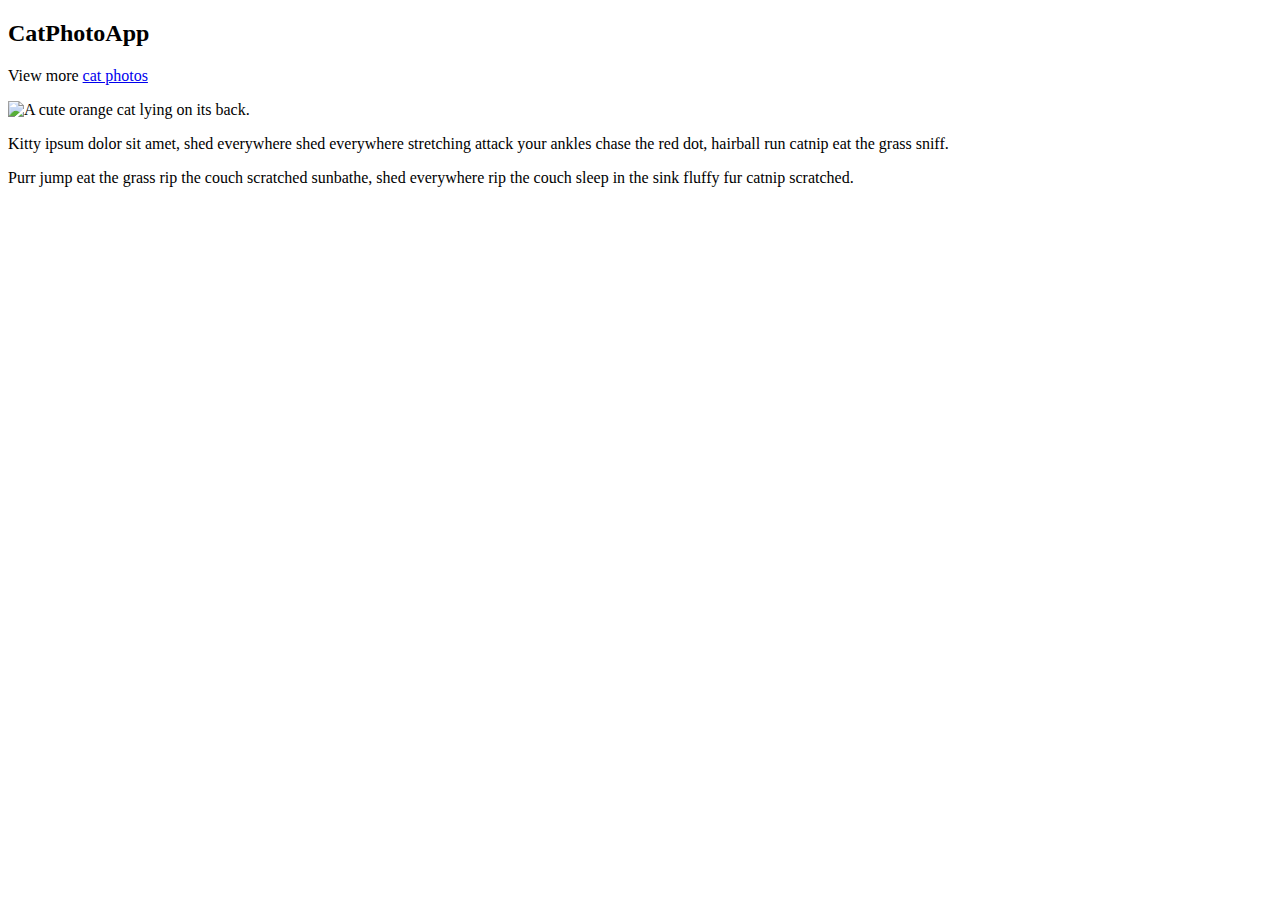
==== index.html @ 89659efa "Added index.html" ====
<!DOCTYPE html>
<html lang="en">
<head>
    <meta charset="UTF-8">
    <meta name="viewport" content="width=device-width, initial-scale=1.0">
    <meta http-equiv="X-UA-Compatible" content="ie=edge">
    <title>Hello RCS!</title>
</head>
<body>
    <h2>CatPhotoApp</h2>
    <main>
      
    <p>View more 
      <a href="http://freecatphotoapp.com" target="_blank">cat photos</a>
    </p> 
      <img src="https://bit.ly/fcc-relaxing-cat" alt="A cute orange cat lying on its back.">
      
      <p>Kitty ipsum dolor sit amet, shed everywhere shed everywhere stretching attack your ankles chase the red dot, hairball run catnip eat the grass sniff.</p>
      <p>Purr jump eat the grass rip the couch scratched sunbathe, shed everywhere rip the couch sleep in the sink fluffy fur catnip scratched.</p>
    </main>
</body>
</html>
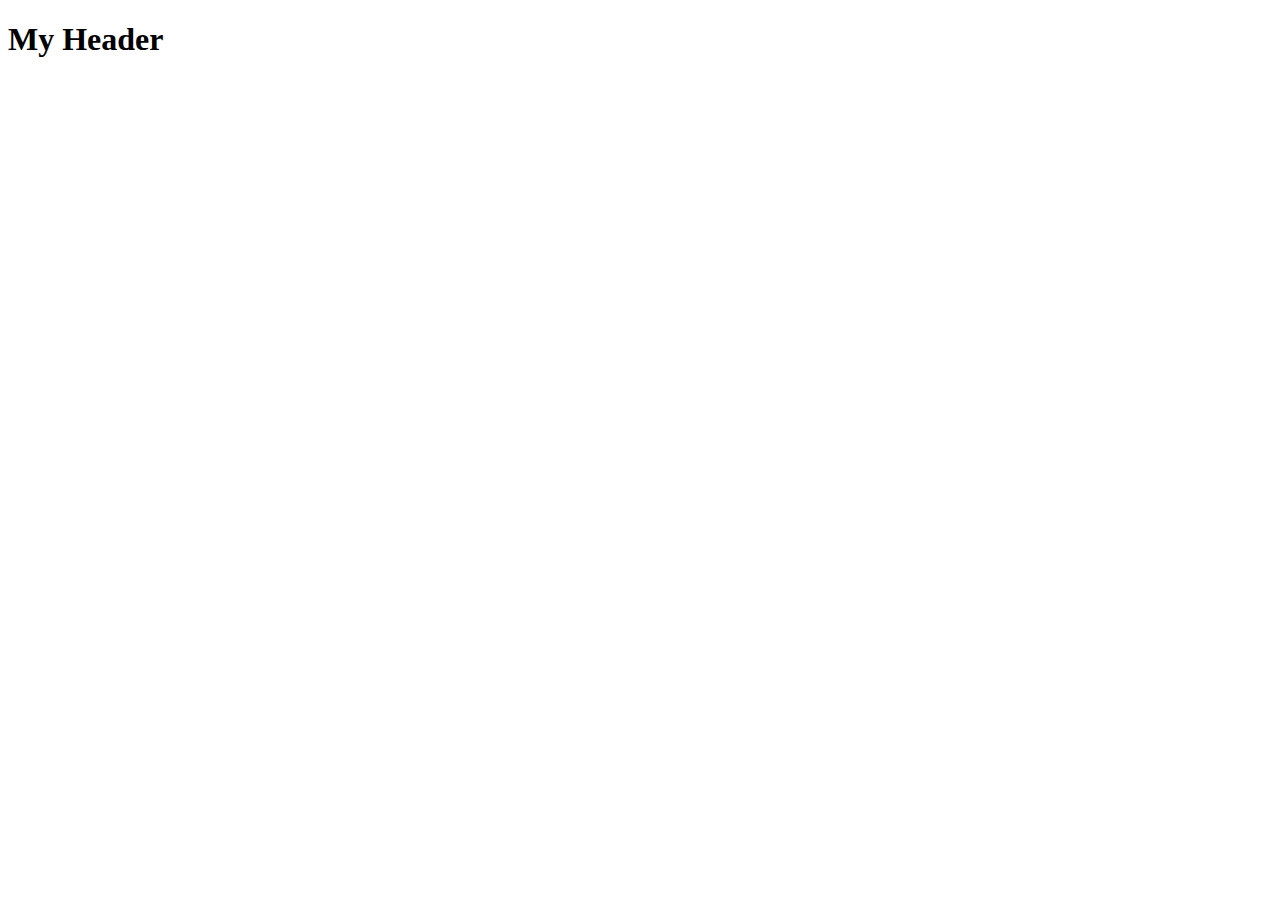
==== commit c30bb524: "Double checking" ====
--- a/index.html
+++ b/index.html
@@ -1,22 +1,155 @@
 <!DOCTYPE html>
 <html lang="en">
+
 <head>
     <meta charset="UTF-8">
     <meta name="viewport" content="width=device-width, initial-scale=1.0">
     <meta http-equiv="X-UA-Compatible" content="ie=edge">
     <title>Hello RCS!</title>
+    <link href="https://fonts.googleapis.com/css?family=Lobster" rel="stylesheet" type="text/css">
+
+    <link rel="stylesheet" href="styles/mybootstrap.css">
+    <link rel="stylesheet" href="styles/style.css">
+    <script src="scripts/main.js" defer></script>
 </head>
+
 <body>
-    <h2>CatPhotoApp</h2>
+    <h2 id="green-el">CatPhotoApp</h2>
     <main>
-      
-    <p>View more 
-      <a href="http://freecatphotoapp.com" target="_blank">cat photos</a>
-    </p> 
-      <img src="https://bit.ly/fcc-relaxing-cat" alt="A cute orange cat lying on its back.">
-      
-      <p>Kitty ipsum dolor sit amet, shed everywhere shed everywhere stretching attack your ankles chase the red dot, hairball run catnip eat the grass sniff.</p>
-      <p>Purr jump eat the grass rip the couch scratched sunbathe, shed everywhere rip the couch sleep in the sink fluffy fur catnip scratched.</p>
+        <p>Click here to view more <a href="#">cat photos</a>.</p>
+
+        <a href="#"><img src="https://bit.ly/fcc-relaxing-cat" alt="A cute orange cat lying on its back."></a>
+
+        <p>Things cats love:</p>
+        <ul>
+            <li>cat nip</li>
+            <li>laser pointers</li>
+            <li>lasagna</li>
+        </ul>
+        <p>Top 3 things cats hate:</p>
+        <ol>
+            <li>flea treatment</li>
+            <li>thunder</li>
+            <li>other cats</li>
+        </ol>
+        <form action="/submit-cat-photo">
+            <label><input type="radio" name="indoor-outdoor"> Indoor</label>
+            <label><input type="radio" name="indoor-outdoor"> Outdoor</label><br>
+            <label><input type="checkbox" name="personality"> Loving</label>
+            <label><input type="checkbox" name="personality"> Lazy</label>
+            <label><input type="checkbox" name="personality"> Energetic</label><br>
+            <input type="text" placeholder="cat photo URL" required>
+            <button type="submit">Submit</button>
+        </form>
+        <table>
+            <thead>
+                <tr>
+                    <th colspan="3">Wide header</th>
+                </tr>
+                <tr>
+                    <td>Animal</td>
+                    <td>Name</td>
+                    <td>Age</td>
+                </tr>
+            </thead>
+            <tbody>
+                <tr>
+                    <td>Cat</td>
+                    <td>Muris</td>
+                    <td>13 years</td>
+                </tr>
+                <tr>
+                    <td>Cat</td>
+                    <td>Muris</td>
+                    <td>13 years</td>
+                </tr>
+                <tr>
+                    <td>Cat</td>
+                    <td>Muris</td>
+                    <td>13 years</td>
+                </tr>
+                <tr>
+                    <td>Cat</td>
+                    <td>Muris</td>
+                    <td>13 years</td>
+                </tr>
+            </tbody>
+        </table>
+        <table>
+            <thead>
+                <tr>
+                    <td></td>
+                    <td></td>
+                    <td></td>
+                    <td></td>
+                </tr>
+                <tr>
+                    <td></td>
+                    <td></td>
+                    <td></td>
+                    <td></td>
+                </tr>
+            </thead>
+            <tr>
+                <td></td>
+                <td></td>
+                <td></td>
+                <td></td>
+            </tr>
+            <tr>
+                <td></td>
+                <td></td>
+                <td></td>
+                <td></td>
+            </tr>
+            <tr>
+                <td></td>
+                <td></td>
+                <td></td>
+                <td></td>
+            </tr>
+            <tr>
+                <td></td>
+                <td></td>
+                <td></td>
+                <td></td>
+            </tr>
+            <tr>
+                <td></td>
+                <td></td>
+                <td></td>
+                <td></td>
+            </tr>
+        </table>
+        <table>
+            <tr class="row">
+                <td class="col"></td>
+                <td class="col"></td>
+                <td class="col"></td>
+            </tr>
+            <tr class="row">
+                <td class="col"></td>
+                <td class="col"></td>
+                <td class="col"></td>
+            </tr>
+            <tr class="row">
+                <td class="col"></td>
+                <td class="col"></td>
+                <td class="col"></td>
+            </tr>
+            <tr class="row">
+                <td class="col"></td>
+                <td class="col"></td>
+                <td class="col"></td>
+            </tr>
+            <tr class="row">
+                <td class="col"></td>
+                <td class="col"></td>
+                <td class="col"></td>
+            </tr>
+        </table>
     </main>
+
 </body>
+
 </html>--- a/styles/style.css
+++ b/styles/style.css
@@ -0,0 +1,29 @@
+*, *:before, *:after {
+    -webkit-box-sizing: border-box; 
+    -moz-box-sizing: border-box; 
+    box-sizing: border-box;
+  }
+
+h2 {
+    color: blue;
+    background-color: burlywood;
+    font-family: Lobster;
+}
+
+.red-text {
+    color: red;
+    padding: 30px;
+  }
+
+#green-el {
+    color: green;
+}
+
+p {
+    font-size: 16px;
+    font-family: monospace;
+}
+
+.thick-green-border {
+    border-radius: 10px;
+}